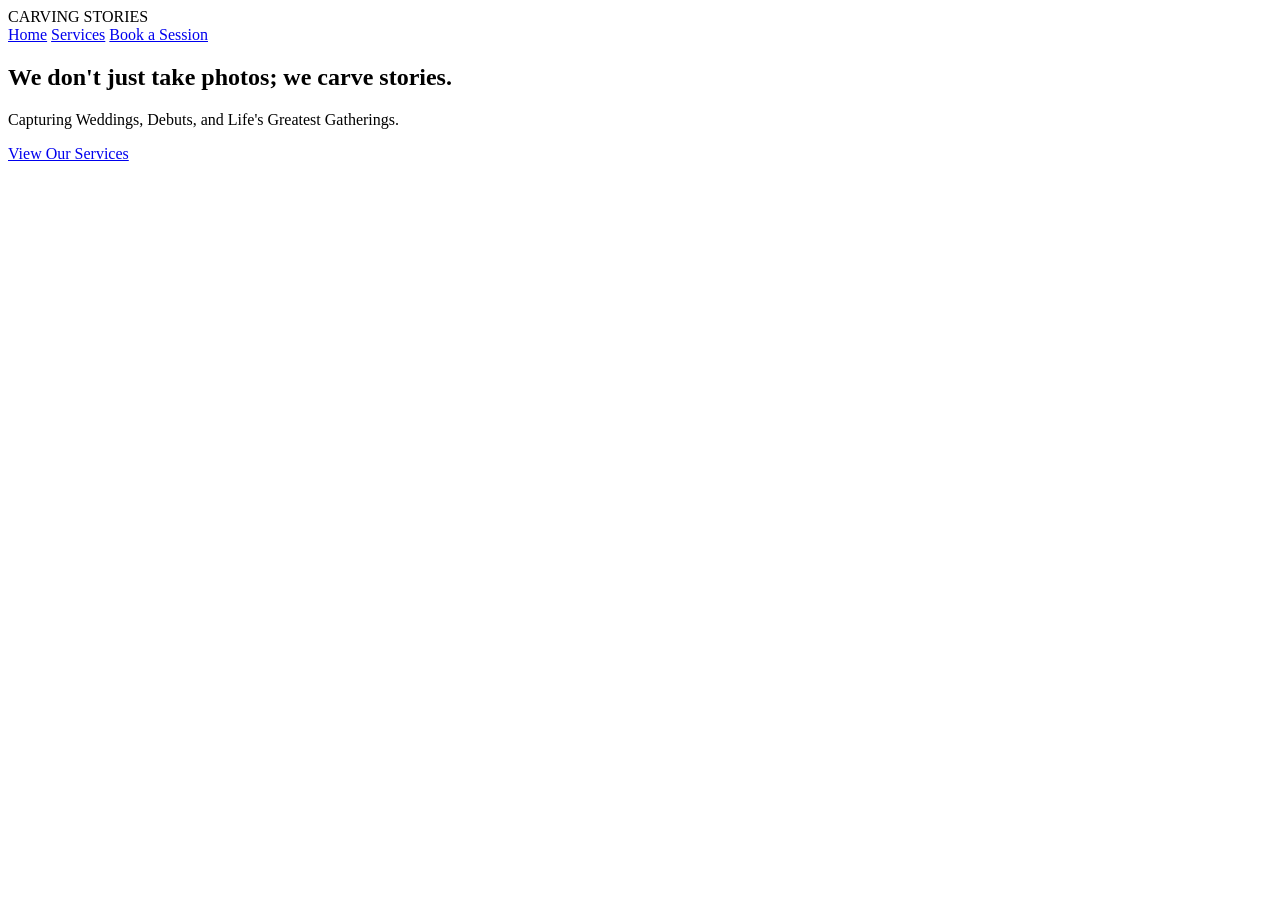
==== index.html @ a7278ea1 "Create index.html" ====
<!DOCTYPE html>
<html lang="en">
<head>
    <meta charset="UTF-8">
    <title>Carving Stories | Photo & Video</title>
    <link rel="stylesheet" href="business-style.css">
</head>
<body>
    <header>
        <div class="logo">CARVING STORIES</div>
        <nav>
            <a href="index.html">Home</a>
            <a href="services.html">Services</a>
            <a href="#contact">Book a Session</a>
        </nav>
    </header>

    <section class="hero">
        <h1>We don't just take photos; we carve stories.</h1>
        <p>Capturing Weddings, Debuts, and Life's Greatest Gatherings.</p>
        <a href="services.html" class="btn">View Our Services</a>
    </section>
</body>
</html>
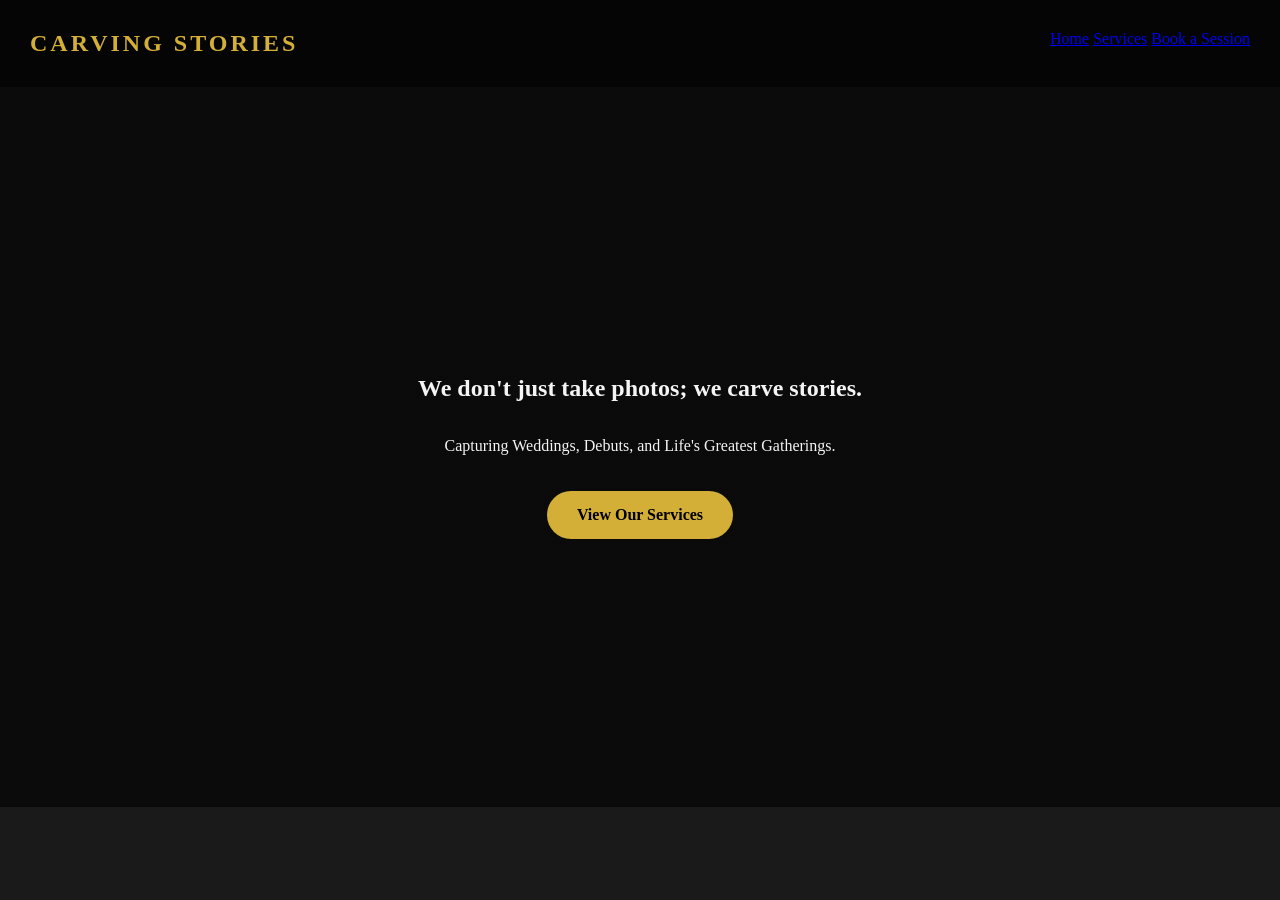
==== commit 833aaee4: "Update index.html" ====
--- a/index.html
+++ b/index.html
@@ -5,6 +5,11 @@
     <title>Carving Stories | Photo & Video</title>
     <link rel="stylesheet" href="business-style.css">
 </head>
+    <div class="slideshow-container">
+    <div class="slide" style="background-image: url('photo1.jpg');"></div>
+    <div class="slide" style="background-image: url('photo2.jpg');"></div>
+    <div class="slide" style="background-image: url('photo3.jpg');"></div>
+</div>
 <body>
     <header>
         <div class="logo">CARVING STORIES</div>
--- a/business-style.css
+++ b/business-style.css
@@ -0,0 +1,41 @@
+body {
+    background-color: #1a1a1a; /* Dark background */
+    color: #f4f4f4;
+    font-family: 'Georgia', serif; /* Classic, artistic font */
+    margin: 0;
+}
+
+header {
+    display: flex;
+    justify-content: space-between;
+    padding: 30px;
+    background: rgba(0,0,0,0.8);
+}
+
+.logo {
+    font-size: 1.5rem;
+    letter-spacing: 3px;
+    font-weight: bold;
+    color: #d4af37; /* Metallic Gold */
+}
+
+.hero {
+    height: 80vh;
+    display: flex;
+    flex-direction: column;
+    justify-content: center;
+    align-items: center;
+    text-align: center;
+    background: linear-gradient(rgba(0,0,0,0.6), rgba(0,0,0,0.6)), url('your-best-photo.jpg');
+    background-size: cover;
+}
+
+.btn {
+    background-color: #d4af37;
+    color: black;
+    padding: 15px 30px;
+    text-decoration: none;
+    border-radius: 50px;
+    font-weight: bold;
+    margin-top: 20px;
+}
